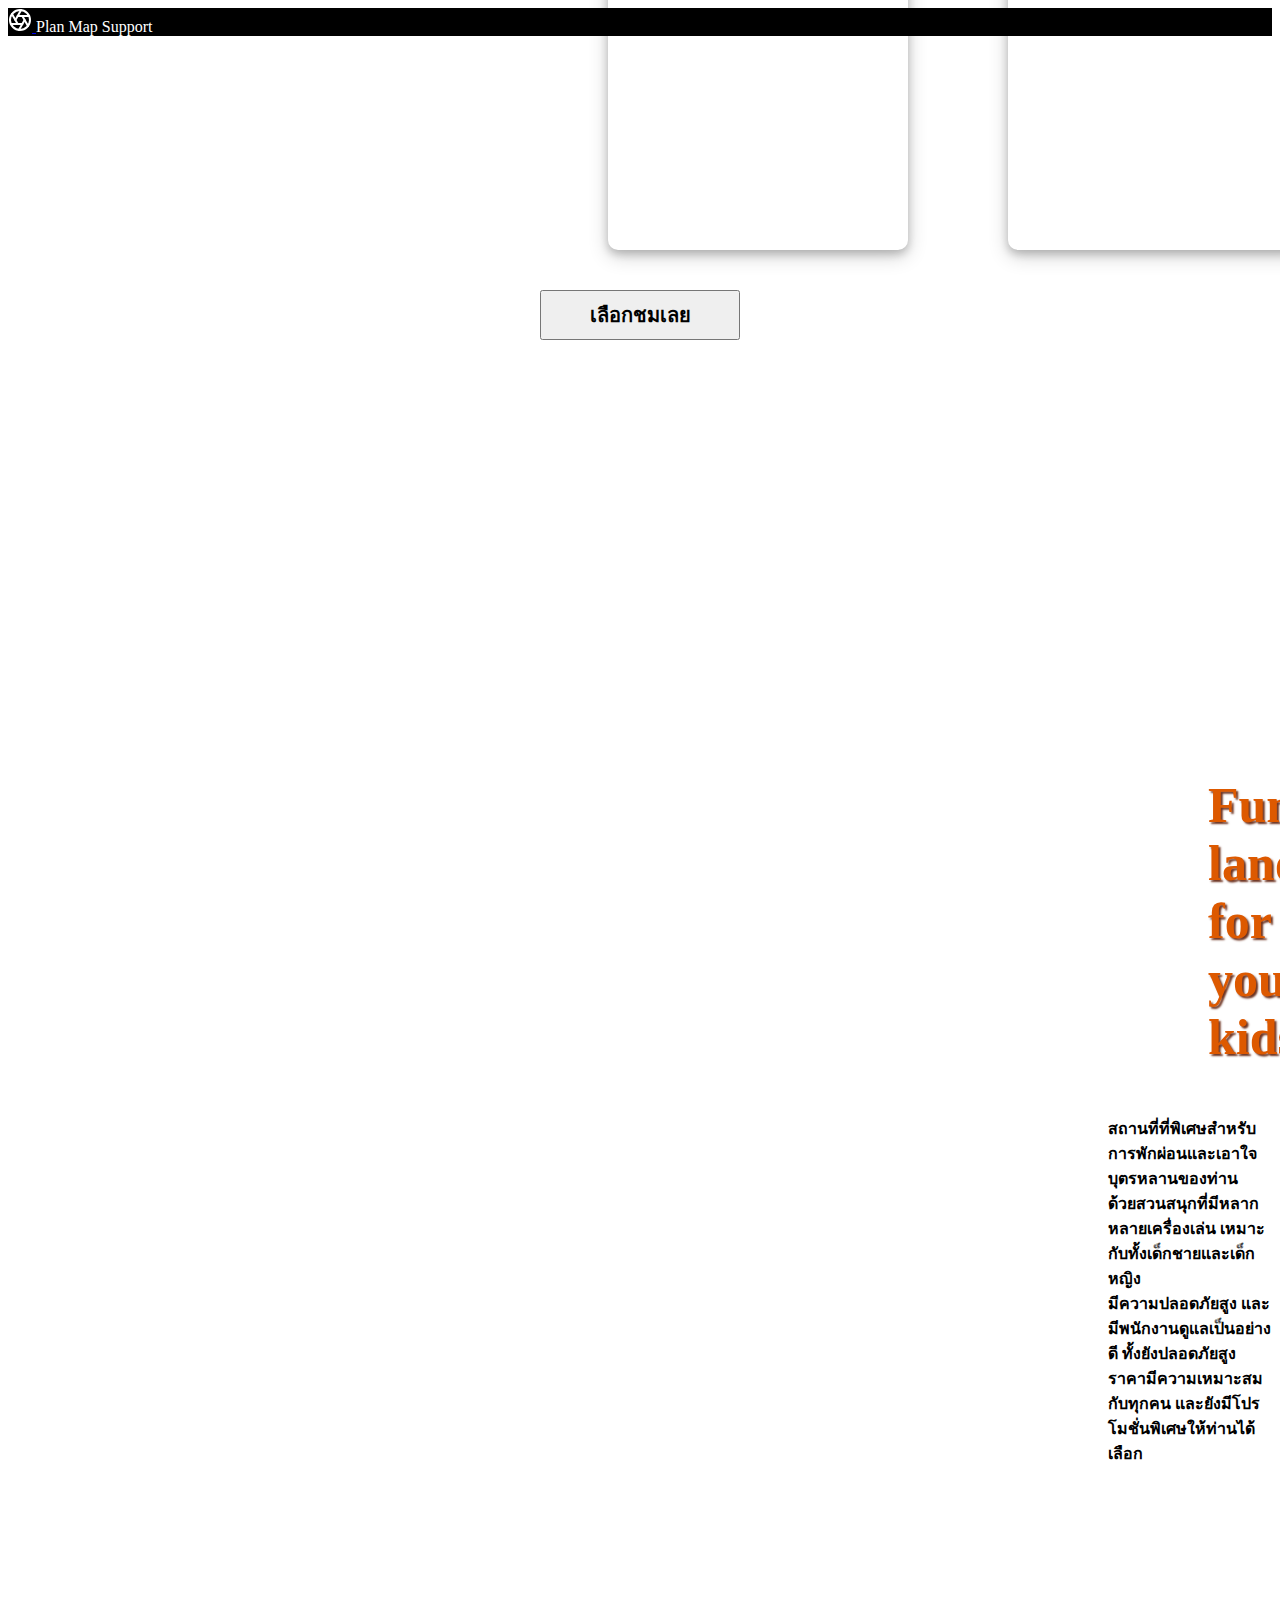
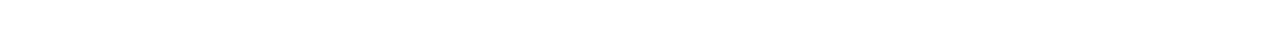
==== index.html @ f472e5e6 "first commit" ====
<!DOCTYPE html>
<html lang="en">
  <head>
    <meta charset="utf-8" />
    <meta name="viewport" content="width=device-width, initial-scale=1" />
    <title>Bootstrap demo</title>
    <link rel="stylesheet" href="style.css" />
    <link
      href="https://cdn.jsdelivr.net/npm/bootstrap@5.3.0-alpha1/dist/css/bootstrap.min.css"
      rel="stylesheet"
      integrity="sha384-GLhlTQ8iRABdZLl6O3oVMWSktQOp6b7In1Zl3/Jr59b6EGGoI1aFkw7cmDA6j6gD"
      crossorigin="anonymous" />
    <style>
      .site-header {
        background-color: black;
      }
    </style>
  </head>
  <body class="background-img">
    <script
      src="https://cdn.jsdelivr.net/npm/bootstrap@5.3.0-alpha1/dist/js/bootstrap.bundle.min.js"
      integrity="sha384-w76AqPfDkMBDXo30jS1Sgez6pr3x5MlQ1ZAGC+nuZB+EYdgRZgiwxhTBTkF7CXvN"
      crossorigin="anonymous"></script>
  </body>

  <body>
    <nav class="site-header sticky-top py-1">
      <div
        class="container d-flex flex-column flex-md-row justify-content-between">
        <a class="py-2" href="#">
          <svg
            class="svg"
            xmlns="http://www.w3.org/2000/svg"
            width="24"
            height="24"
            viewBox="0 0 24 24"
            fill="none"
            stroke="white"
            stroke-width="2"
            stroke-linecap="round"
            stroke-linejoin="round"
            class="d-block mx-auto">
            <circle cx="12" cy="12" r="10"></circle>
            <line x1="14.31" y1="8" x2="20.05" y2="17.94"></line>
            <line x1="9.69" y1="8" x2="21.17" y2="8"></line>
            <line x1="7.38" y1="12" x2="13.12" y2="2.06"></line>
            <line x1="9.69" y1="16" x2="3.95" y2="6.06"></line>
            <line x1="14.31" y1="16" x2="2.83" y2="16"></line>
            <line x1="16.62" y1="12" x2="10.88" y2="21.94"></line>
          </svg>
        </a>
        <a class="a" href="plan.html">Plan</a>
        <a class="a" href="map.html">Map</a>
        <a class="a" href="support.html">Support</a>
      </div>
    </nav>

    <h1 class="b"><b>Travel with US</b></h1>
    <p class="oneplane"></p>
    <p class="plane"></p>
    <p class="aircrew"></p>
    <center style="margin-top: 40px">
      <button
        onclick="parent.location='plan.html'"
        style="width: 200px; height: 50px; font-size: 20px; font-weight: bold"
        type="button"
        class="btn btn-primary">
        เลือกชมเลย
      </button>
    </center>
    <div>
      <p class="funland"></p>
      <h1 class="textfunland""><b>Fun land for your kids</b>
      <h4 class="textfunland2">
        สถานที่ที่พิเศษสำหรับการพักผ่อนและเอาใจบุตรหลานของท่าน<br />
        ด้วยสวนสนุกที่มีหลากหลายเครื่องเล่น เหมาะกับทั้งเด็กชายและเด็กหญิง<br />
        มีความปลอดภัยสูง และมีพนักงานดูแลเป็นอย่างดี ทั้งยังปลอดภัยสูง<br />
        ราคามีความเหมาะสมกับทุกคน และยังมีโปรโมชั่นพิเศษให้ท่านได้เลือก<br />
      </h4>
      <button
        onclick="parent.location='support.html'"
        style="
          margin-top: 50px;
          margin-left: 1300px;
          width: 300px;
          height: 100px;
          font-size: 30px;
          font-weight: bold;
        "
        type="button"
        class="btn btn-primary">
        โทรสอบถามเพิ่มเติม
      </button>
    </div>
  </body>
</html>
---- style.css ----
.site-header {
    background-color: white;
}

.svg {
    width:"24";
    height:"24";
}

.a {
    color: white;
    text-decoration: none;
    margin: auto;
    font-family: Georgia, 'Times New Roman', Times, serif;
}

.b{
    color: white;
    text-decoration: none;
    margin-top: 10px;
    margin-left: 20px;
    font-family: Georgia, 'Times New Roman', Times, serif;
}
.background-img {
  background-image: url("https://images.pexels.com/photos/933054/pexels-photo-933054.jpeg?auto:compress&cs:tinysrgb&w:1260&h:750&dpr:1");
  background-repeat: no-repeat;
  background-size: 2000px 1000px;
}

.oneplane{
    content: url("https://freepngimg.com/thumb/plane/2-2-plane-png-clipart-thumb.png");
    margin-left: 1500px;
    margin-top: -100px;
    width: 20%;
    height: 20%;
}

.plane {
    content: url("https://images.pexels.com/photos/15305651/pexels-photo-15305651.jpeg?auto=compress&cs=tinysrgb&w=1260&h=750&dpr=1");
    border-radius: 10px;
    margin-top: -70px;
    margin-left: 600px;
    width: 300px;
    height: 300px;
    box-shadow: 0 4px 8px 0 rgba(0, 0, 0, 0.2), 0 6px 20px 0 rgba(0, 0, 0, 0.19);
}

.aircrew{
    content: url("https://images.pexels.com/photos/5778308/pexels-photo-5778308.jpeg?auto=compress&cs=tinysrgb&w=1260&h=750&dpr=1");
    border-radius: 10px;
    margin-top: -316px;
    margin-left: 1000px;
    width: 300px;
    height: 300px;
    box-shadow: 0 4px 8px 0 rgba(0, 0, 0, 0.2), 0 6px 20px 0 rgba(0, 0, 0, 0.19);
}

.funland{
    content: url("https://images.pexels.com/photos/3411134/pexels-photo-3411134.jpeg?auto=compress&cs=tinysrgb&w=1260&h=750&dpr=1");
    margin-top: 370px;
    width: 1000px;
    height: 500px;
    display: flex;
    filter: drop-shadow(0 0 0.75rem black);
}

.textfunland{
    margin-top: -450px;
    margin-left: 1200px;
    font-family: Georgia, 'Times New Roman', Times, serif;
    font-size: 50px;
    color: rgb(221,89,0);
    text-shadow: 2px 2px 2px rgb(109,51,33);
}

.textfunland2{
    margin-top: 50px;
    margin-left: 1100px;
    font-family: Georgia, 'Times New Roman', Times, serif;
    color: black;
}

.funlandplan{
    content: url("https://images.pexels.com/photos/3411134/pexels-photo-3411134.jpeg?auto=compress&cs=tinysrgb&w=1260&h=750&dpr=1");
    margin-top: auto;
    width: 1000px;
    height: 500px;
    filter: drop-shadow(0 0 0.75rem black);
}

.theatre{
    content: url("https://images.pexels.com/photos/7991579/pexels-photo-7991579.jpeg?auto=compress&cs=tinysrgb&w=1260&h=750&dpr=1");
    margin-top: 200px;
    width: 1000px;
    height: 500px;
    margin-left: 900px;
    display: flex;
    justify-content: flex-end;
    filter: drop-shadow(0 0 0.75rem black);
}

.textfunlandplan{
    margin-top: -450px;
    margin-left: 200px;
    font-family: Georgia, 'Times New Roman', Times, serif;
    font-size: 50px;
    color: rgb(221,89,0);
    text-shadow: 2px 2px 2px rgb(109,51,33);
}

.textfunlandplan2{
    margin-top: 50px;
    margin-left: 100px;
    font-family: Georgia, 'Times New Roman', Times, serif;
    color: black;
}

.maptext{
    margin-top: 100px;
    margin-left: auto;
    font-family: Georgia, 'Times New Roman', Times, serif;
    font-size: 50px;
    color: rgb(221,89,0);
    text-shadow: 2px 2px 2px rgb(109,51,33);
}

.map{
    content: url("./../1111.png");
    width: 1000px;
    height: 500px;
    display: flex;
    margin-top: 50px;
    justify-content: flex-end;
    filter: drop-shadow(0 0 0.75rem black);
}

.layer1 {
    background-image: url('https://images.pexels.com/photos/1051574/pexels-photo-1051574.jpeg?auto=compress&cs=tinysrgb&w=1260&h=750&dpr=1');
    aspect-ratio: 960/300;
    width: 100%;
    background-repeat: no-repeat;
    background-position: center;
    background-size: cover;
}
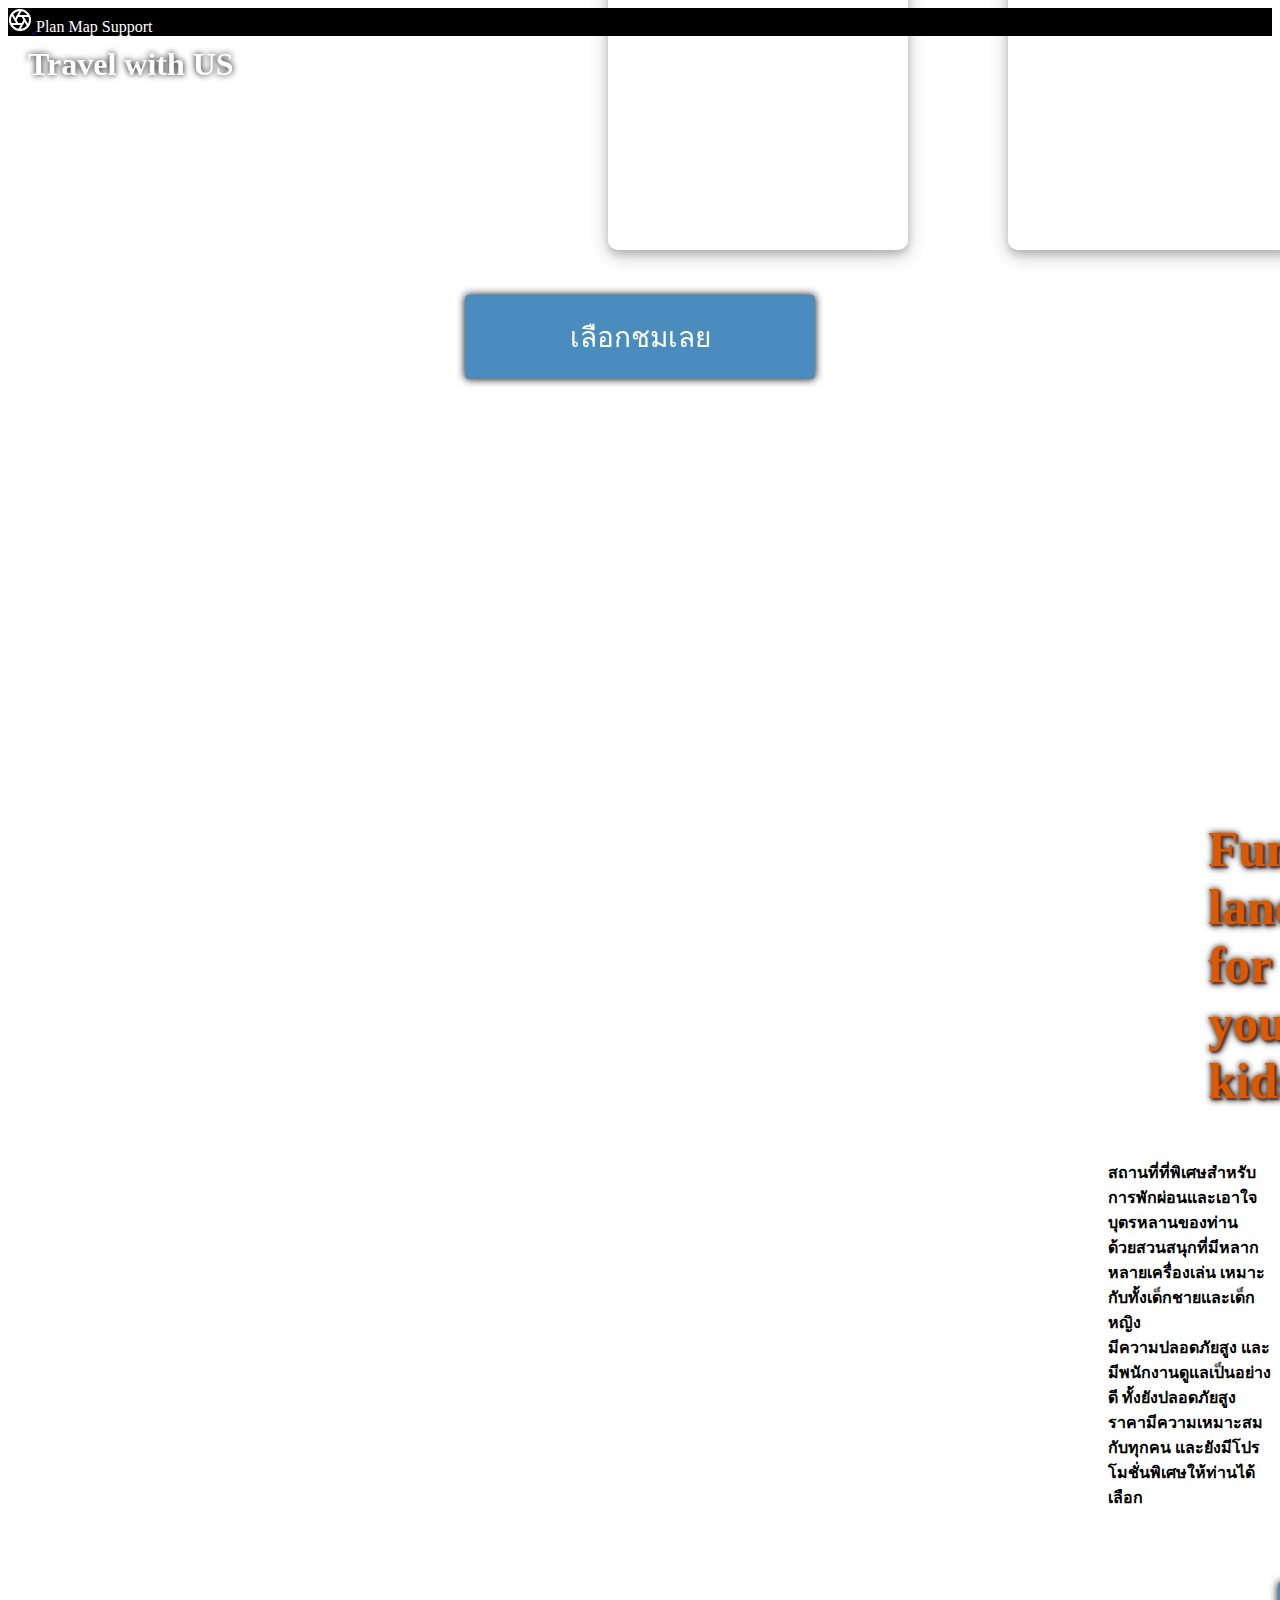
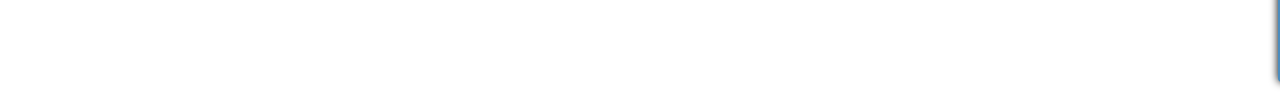
==== commit 0f813ae1: "update2" ====
--- a/index.html
+++ b/index.html
@@ -62,10 +62,9 @@
     <center style="margin-top: 40px">
       <button
         onclick="parent.location='plan.html'"
-        style="width: 200px; height: 50px; font-size: 20px; font-weight: bold"
         type="button"
-        class="btn btn-primary">
-        เลือกชมเลย
+        class="button">
+        <span> เลือกชมเลย </span>
       </button>
     </center>
     <div>
@@ -81,15 +80,15 @@
         onclick="parent.location='support.html'"
         style="
           margin-top: 50px;
-          margin-left: 1300px;
-          width: 300px;
+          margin-left: 1270px;
+          width: 400px;
           height: 100px;
           font-size: 30px;
           font-weight: bold;
         "
         type="button"
-        class="btn btn-primary">
-        โทรสอบถามเพิ่มเติม
+        class="button">
+        <span>โทรสอบถามเพิ่มเติม</span>
       </button>
     </div>
   </body>
--- a/style.css
+++ b/style.css
@@ -20,6 +20,7 @@
     margin-top: 10px;
     margin-left: 20px;
     font-family: Georgia, 'Times New Roman', Times, serif;
+    filter: drop-shadow(0 0 0.20rem black);
 }
 .background-img {
   background-image: url("https://images.pexels.com/photos/933054/pexels-photo-933054.jpeg?auto:compress&cs:tinysrgb&w:1260&h:750&dpr:1");
@@ -71,6 +72,7 @@
     font-size: 50px;
     color: rgb(221,89,0);
     text-shadow: 2px 2px 2px rgb(109,51,33);
+    filter: drop-shadow(0 0 0.20rem black);
 }
 
 .textfunland2{
@@ -106,6 +108,7 @@
     font-size: 50px;
     color: rgb(221,89,0);
     text-shadow: 2px 2px 2px rgb(109,51,33);
+    filter: drop-shadow(0 0 0.20rem black);
 }
 
 .textfunlandplan2{
@@ -131,7 +134,7 @@
     display: flex;
     margin-top: 50px;
     justify-content: flex-end;
-    filter: drop-shadow(0 0 0.75rem black);
+    filter: drop-shadow(0 0 0.25rem black);
 }
 
 .layer1 {
@@ -141,4 +144,44 @@
     background-repeat: no-repeat;
     background-position: center;
     background-size: cover;
-}+}
+
+.button {
+    border-radius: 4px;
+    background-color: #4a8cbe;
+    border: none;
+    color: #FFFFFF;
+    text-align: center;
+    font-size: 28px;
+    padding: 20px;
+    width: 350px;
+    transition: all 0.5s;
+    cursor: pointer;
+    margin: 5px;
+    filter: drop-shadow(0 0 0.25rem black);
+  }
+  
+  .button span {
+    cursor: pointer;
+    display: inline-block;
+    position: relative;
+    transition: 0.5s;
+  }
+  
+  .button span:after {
+    content: '\00bb';
+    position: absolute;
+    opacity: 0;
+    top: 0;
+    right: -20px;
+    transition: 0.5s;
+  }
+  
+  .button:hover span {
+    padding-right: 25px;
+  }
+  
+  .button:hover span:after {
+    opacity: 1;
+    right: 0;
+  }